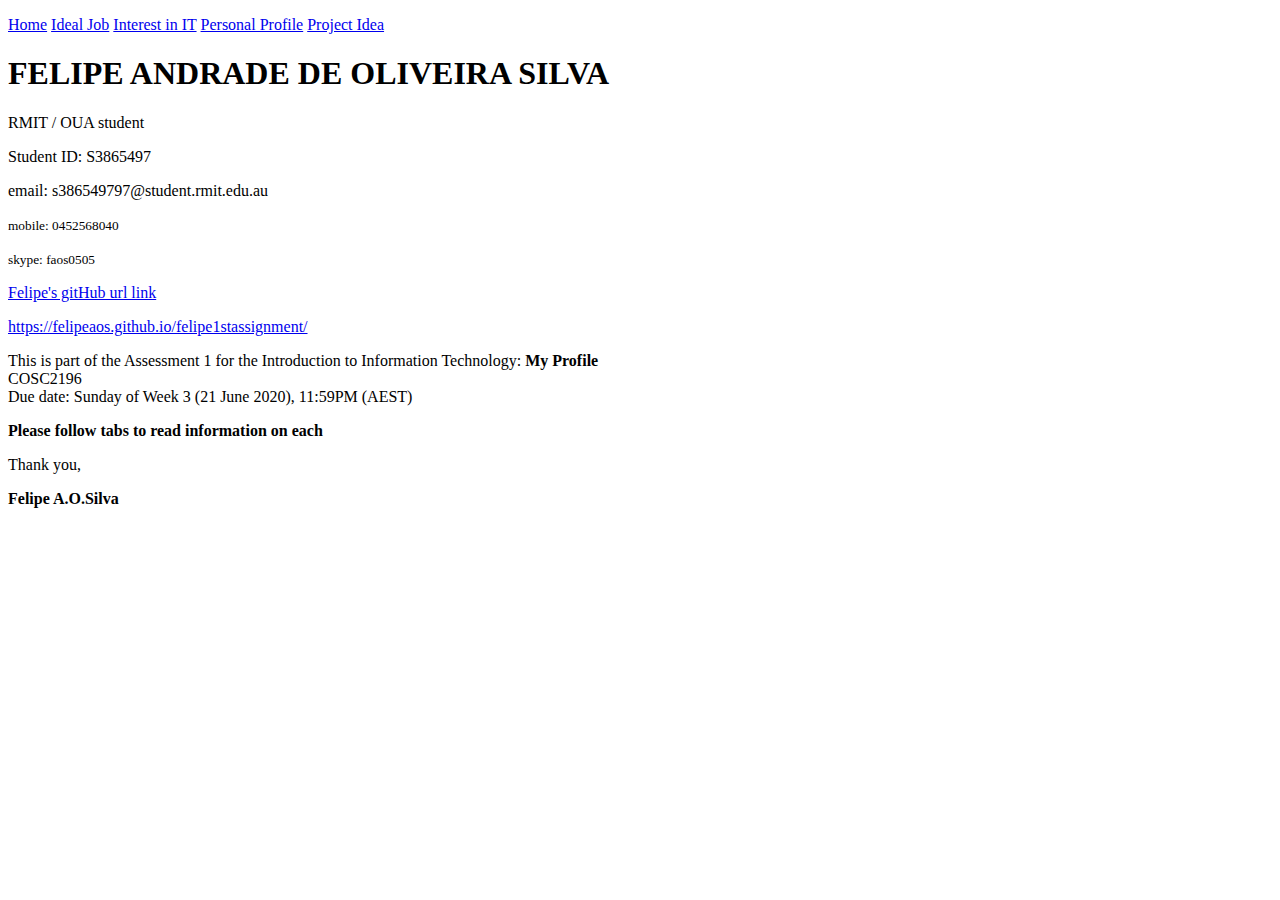
==== index.html @ fd28a2b9 "Update index.html" ====
<!doctype html>
<html>
<head>
    <title>Felipe's Profile - Introduction to Information Technology</title>        
</head>

<body>
<div>
<p> 
    <a href="index.html">Home</a> 
    <a href="Ideal Job.html">Ideal Job</a> 
    <a href="Interest in IT.html">Interest in IT</a> 
    <a href="Personal Profile.html">Personal Profile</a> 
    <a href="Project Idea.html">Project Idea</a>
</p>
</div>
<div>
<p><strong><h1><span style="text-align: center;">FELIPE ANDRADE DE OLIVEIRA SILVA </span></h1></strong></p>
    <p>RMIT / OUA student </p>
    <P>Student ID:  S3865497</P>
    <P>email: s386549797@student.rmit.edu.au</P>
    <p><small>mobile: 0452568040</small></p> 
    <p><small>skype: faos0505</small></p>   
    <p><a href="https://felipeaos.github.io/felipe1stassignment/"> Felipe's gitHub url link</p> 
    <p></p> https://felipeaos.github.io/felipe1stassignment/</a></p>
    
</div>
<div>
    This is part of the Assessment 1 for the Introduction to Information Technology: <strong>My Profile</strong><br>
    COSC2196<br>
    Due date: Sunday of Week 3 (21 June 2020), 11:59PM (AEST)
    <p><strong>Please follow tabs to read information on each </strong></p>

</div>    
    
Thank you,<br>
<p><strong>Felipe A.O.Silva</strong></p>


</body>
</html>
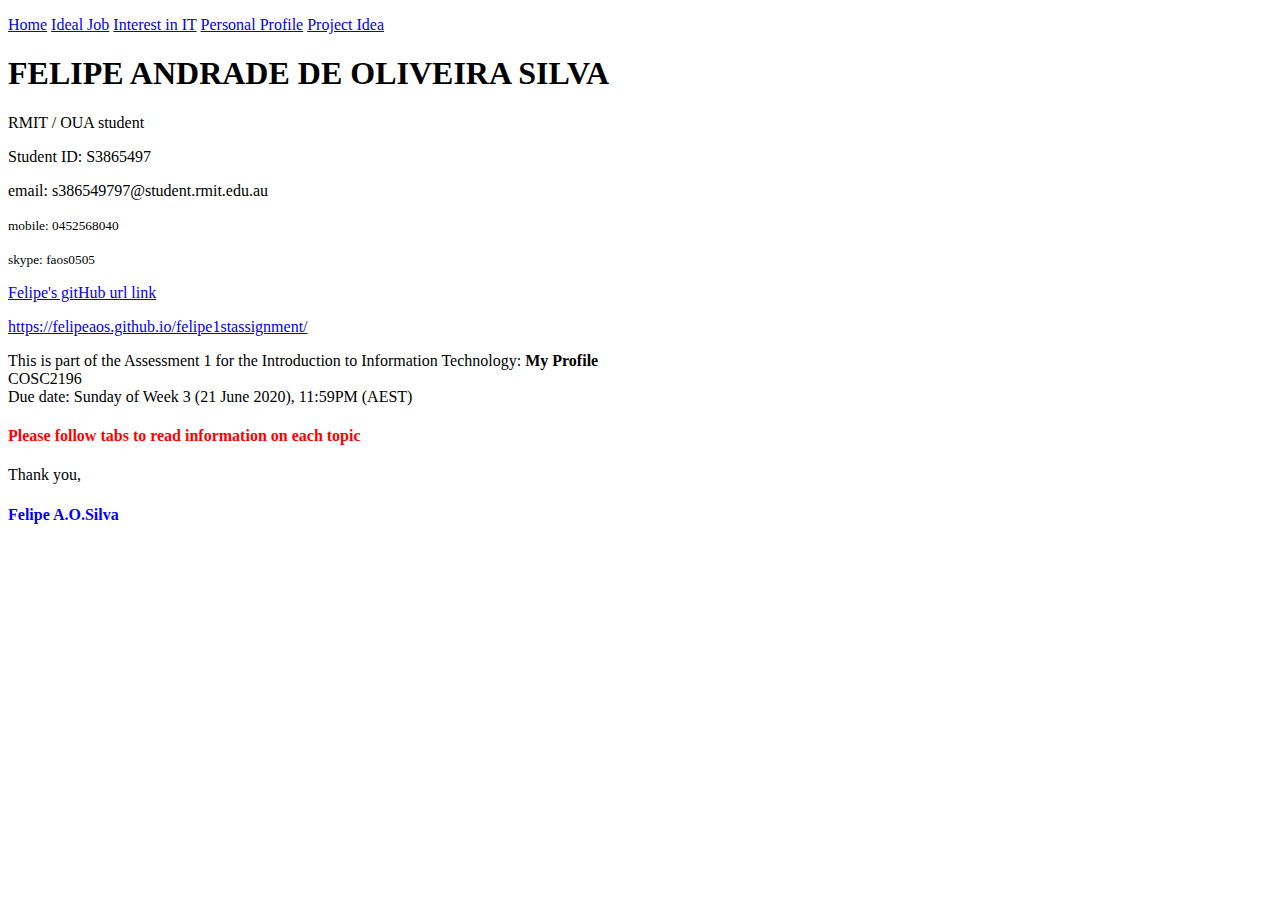
==== commit 5910724f: "Update index.html" ====
--- a/index.html
+++ b/index.html
@@ -29,12 +29,12 @@
     This is part of the Assessment 1 for the Introduction to Information Technology: <strong>My Profile</strong><br>
     COSC2196<br>
     Due date: Sunday of Week 3 (21 June 2020), 11:59PM (AEST)
-    <p><strong>Please follow tabs to read information on each </strong></p>
+    <h4><p style="color: red;">Please follow tabs to read information on each topic</p></h4>
 
 </div>    
     
 Thank you,<br>
-<p><strong>Felipe A.O.Silva</strong></p>
+<h4><p style="color: blue;">Felipe A.O.Silva</p></h4>
 
 
 </body>
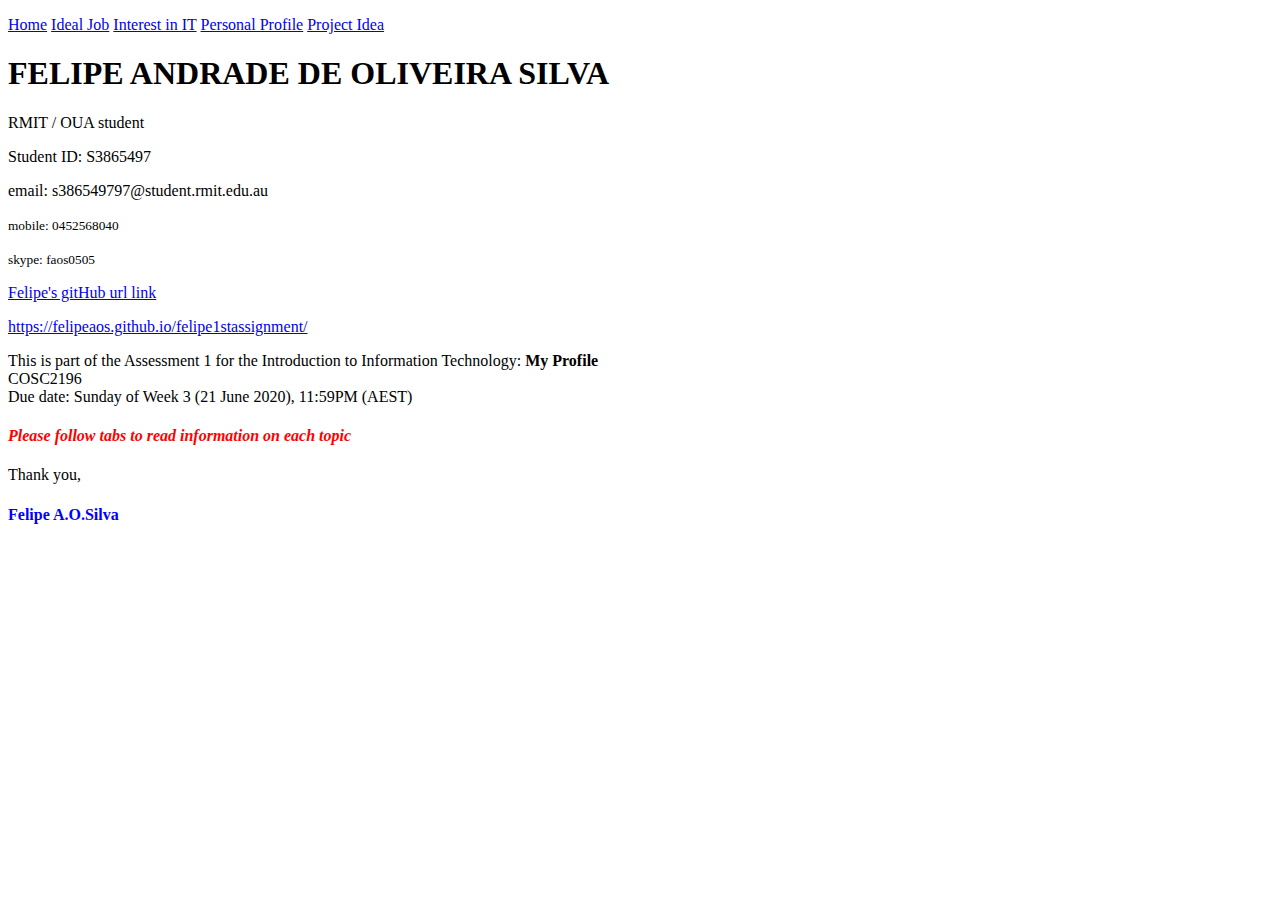
==== commit 10cd187b: "Update index.html" ====
--- a/index.html
+++ b/index.html
@@ -29,7 +29,7 @@
     This is part of the Assessment 1 for the Introduction to Information Technology: <strong>My Profile</strong><br>
     COSC2196<br>
     Due date: Sunday of Week 3 (21 June 2020), 11:59PM (AEST)
-    <h4><p style="color: red;">Please follow tabs to read information on each topic</p></h4>
+    <em><h4><p style="color: red;">Please follow tabs to read information on each topic</p></h4></em>
 
 </div>    
     
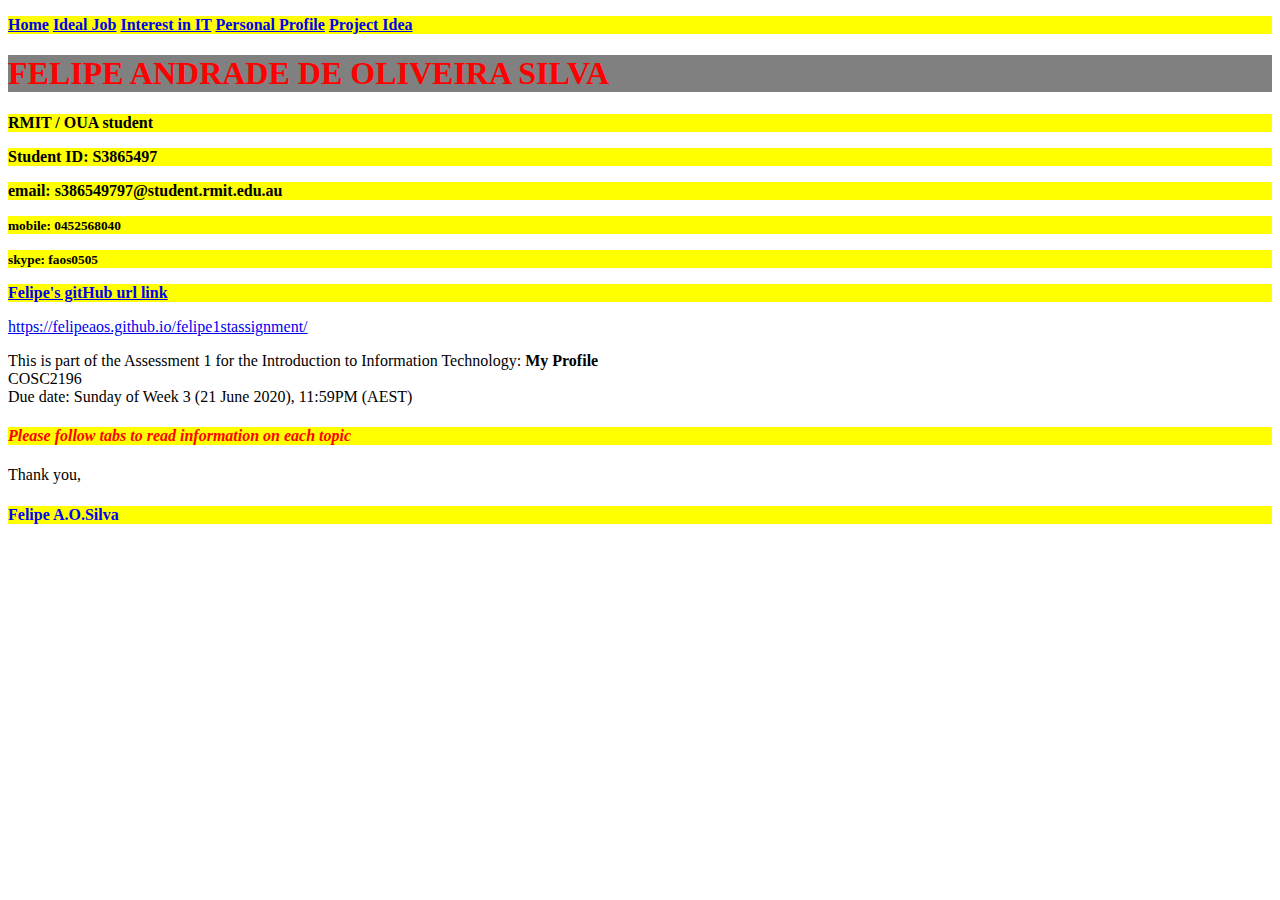
==== commit 02057b66: "Update index.html" ====
--- a/index.html
+++ b/index.html
@@ -1,6 +1,8 @@
 <!doctype html>
 <html>
 <head>
+<link rel="stylesheet" href="style.css">
+   
     <title>Felipe's Profile - Introduction to Information Technology</title>        
 </head>
 
--- a/style.css
+++ b/style.css
@@ -0,0 +1,30 @@
+
+h1{
+   color:red; 
+   background-color: gray;
+}
+p{
+color:black;
+   background-color: yellow;
+   }
+h2{
+color:yellow;
+   background-color: aqua;
+}
+   <style>
+  
+    
+    div{
+    color:red;
+    margin:20px;
+}
+
+p{
+    font-weight:bold;
+}
+
+li{
+    font-weight:bold;
+
+}
+  </style>
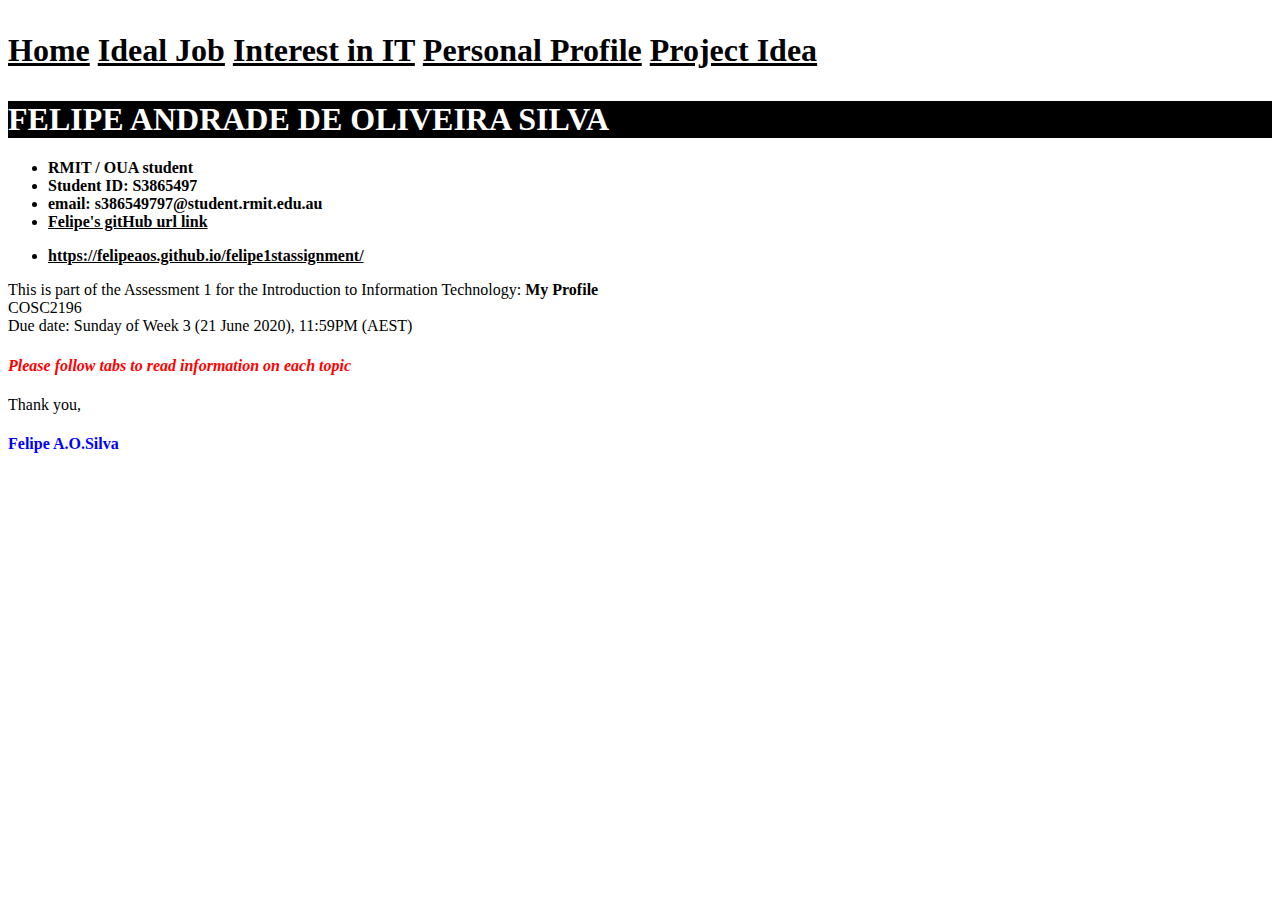
==== commit 0cfd4389: "Update index.html" ====
--- a/index.html
+++ b/index.html
@@ -2,29 +2,28 @@
 <html>
 <head>
 <link rel="stylesheet" href="style.css">
-   
-    <title>Felipe's Profile - Introduction to Information Technology</title>        
+   <title>Felipe's Profile - Introduction to Information Technology</title>        
 </head>
 
 <body>
-<div>
-<p> 
+
+<h1><p> 
     <a href="index.html">Home</a> 
     <a href="Ideal Job.html">Ideal Job</a> 
     <a href="Interest in IT.html">Interest in IT</a> 
     <a href="Personal Profile.html">Personal Profile</a> 
     <a href="Project Idea.html">Project Idea</a>
-</p>
-</div>
+   </p></h1>
+
 <div>
 <p><strong><h1><span style="text-align: center;">FELIPE ANDRADE DE OLIVEIRA SILVA </span></h1></strong></p>
-    <p>RMIT / OUA student </p>
-    <P>Student ID:  S3865497</P>
-    <P>email: s386549797@student.rmit.edu.au</P>
-    <p><small>mobile: 0452568040</small></p> 
-    <p><small>skype: faos0505</small></p>   
-    <p><a href="https://felipeaos.github.io/felipe1stassignment/"> Felipe's gitHub url link</p> 
-    <p></p> https://felipeaos.github.io/felipe1stassignment/</a></p>
+   <ul>
+      <li>RMIT / OUA student </li>
+    <li>Student ID:  S3865497</li>
+    <li>email: s386549797@student.rmit.edu.au</li>
+     
+    <li><a href="https://felipeaos.github.io/felipe1stassignment/"> Felipe's gitHub url link</li>
+    <li></p> https://felipeaos.github.io/felipe1stassignment/</a></li>
     
 </div>
 <div>
--- a/style.css
+++ b/style.css
@@ -1,15 +1,19 @@
 
 h1{
-   color:red; 
-   background-color: gray;
+   color:white; 
+   background-color: black;
 }
 p{
 color:black;
-   background-color: yellow;
+   background-color: white;
    }
 h2{
 color:yellow;
-   background-color: aqua;
+   background-color: blue;
+}
+a{
+   color:black;
+   background-color: white;
 }
    <style>
   
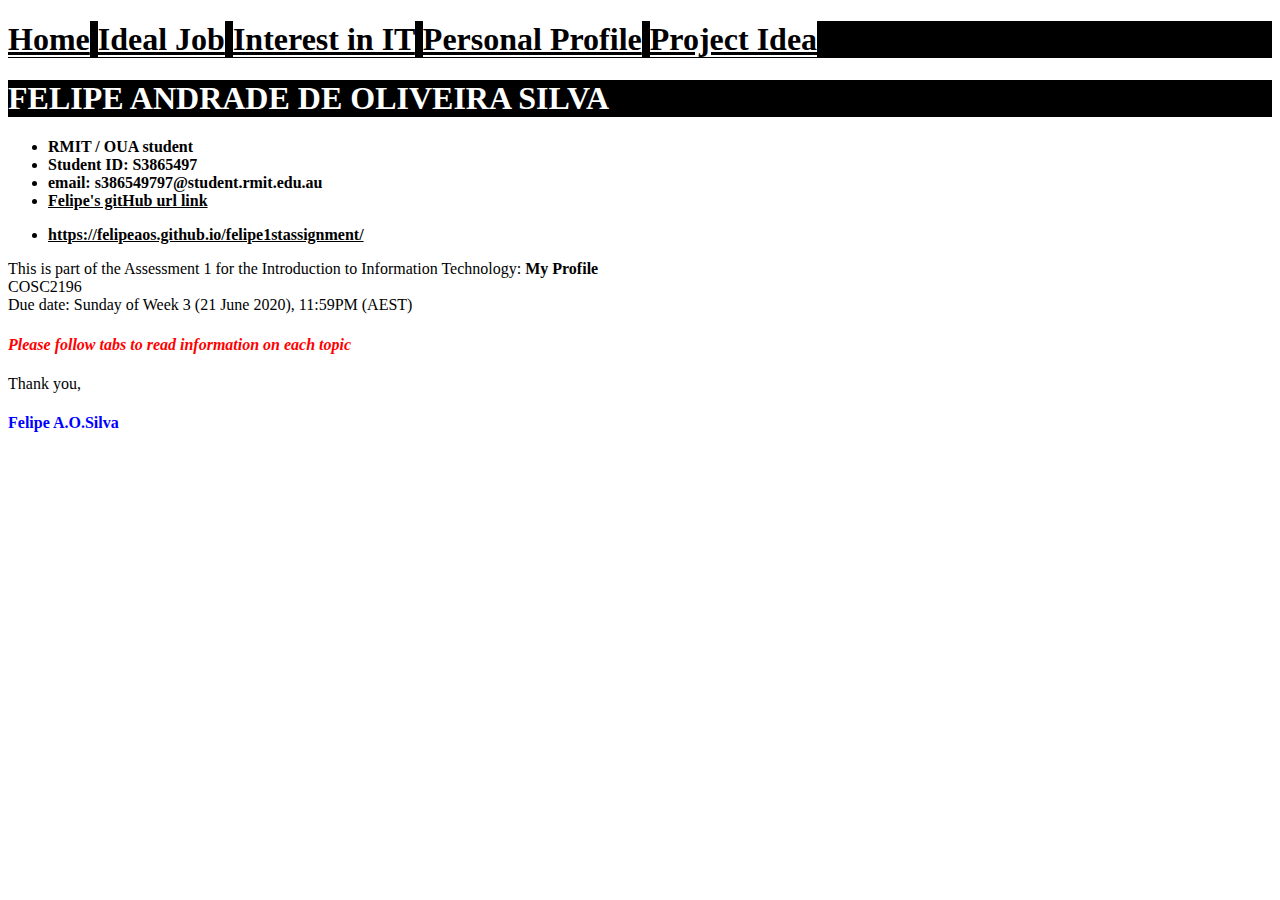
==== commit 495cabac: "Update index.html" ====
--- a/index.html
+++ b/index.html
@@ -1,20 +1,21 @@
 <!doctype html>
 <html>
 <head>
-<link rel="stylesheet" href="style.css">
-   <title>Felipe's Profile - Introduction to Information Technology</title>        
+ <link rel="stylesheet" href="style.css">
+    <title>Felipe's Profile - Introduction to Information Technology</title>        
 </head>
 
-<body>
+<body> 
 
-<h1><p> 
+<div>
+<h1> 
     <a href="index.html">Home</a> 
     <a href="Ideal Job.html">Ideal Job</a> 
     <a href="Interest in IT.html">Interest in IT</a> 
     <a href="Personal Profile.html">Personal Profile</a> 
     <a href="Project Idea.html">Project Idea</a>
-   </p></h1>
-
+</h1>
+</div>
 <div>
 <p><strong><h1><span style="text-align: center;">FELIPE ANDRADE DE OLIVEIRA SILVA </span></h1></strong></p>
    <ul>
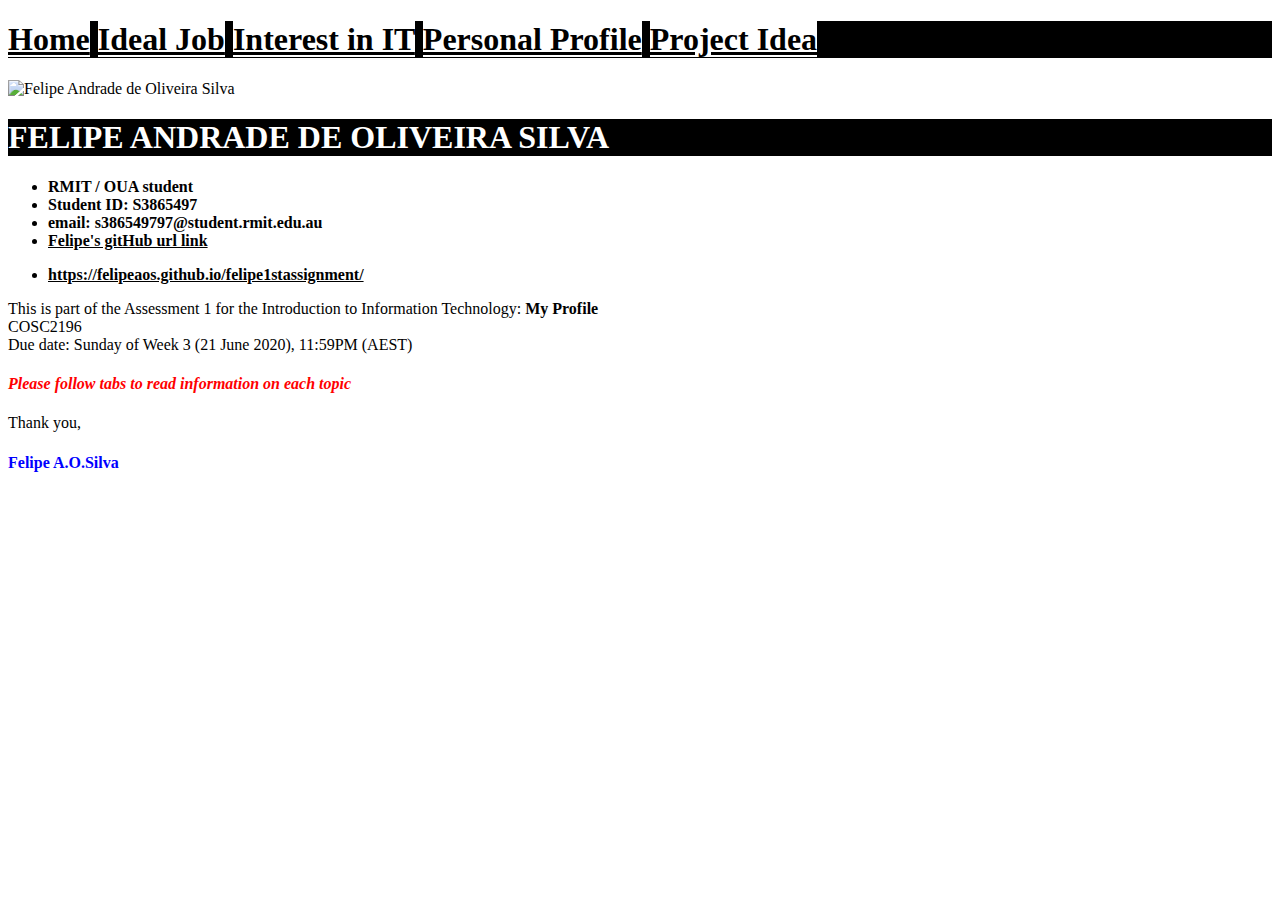
==== commit e9ac4bd5: "Update index.html" ====
--- a/index.html
+++ b/index.html
@@ -15,6 +15,7 @@
     <a href="Personal Profile.html">Personal Profile</a> 
     <a href="Project Idea.html">Project Idea</a>
 </h1>
+    <img src="Img/Felipe.png" alt="Felipe Andrade de Oliveira Silva"; align: "center"; width: 20px; height: auto;>    
 </div>
 <div>
 <p><strong><h1><span style="text-align: center;">FELIPE ANDRADE DE OLIVEIRA SILVA </span></h1></strong></p>
